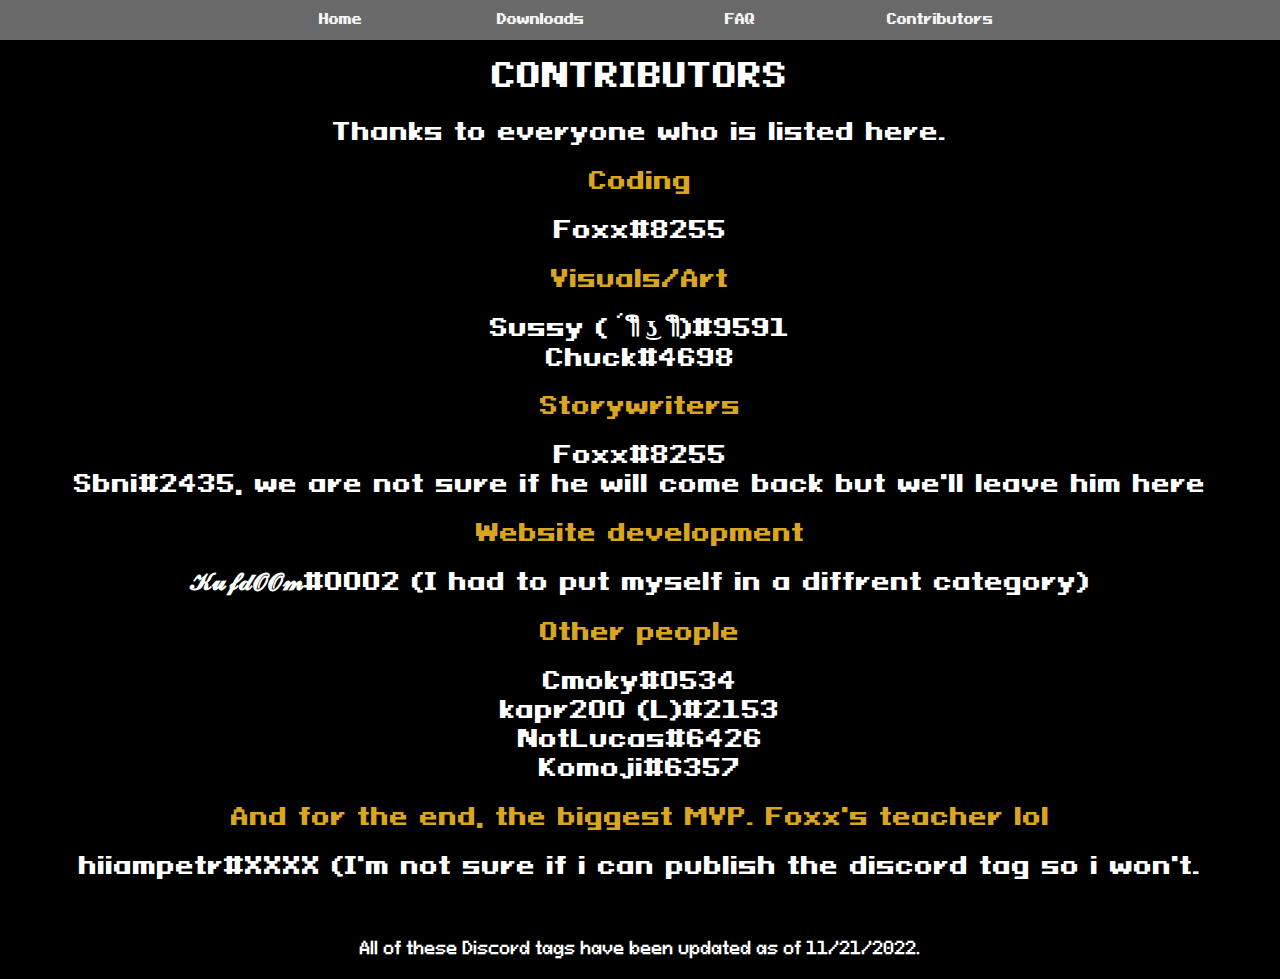
==== contributors.html @ b8a1e49c "First commit" ====
<!doctype html>
<html>
<head>
<meta charset="utf-8">
<title>White Robe</title>
<link rel="stylesheet" href="style.css">
<style type="text/css">
.navigation {
	over
}</style>

</head>

<body>
	
<div class="header_background">
	
<div class="header_buttons">
		<h2><center><button>Home</button><button>Downloads</button><button>FAQ</button><button>Contributors</button></center></h2>
</div>
</div>
<p>.</p>
<p>.</p>

<h1><center>CONTRIBUTORS</center></h1>
<h2><center>Thanks to everyone who is listed here.</center></h2>

	<h2 class="golden_text"><center>Coding</center></h2>
	<h2><center>Foxx#8255</center></h2>
	<h2 class="golden_text"><center>Visuals/Art</center></h2>
	<h2><center>
	  Sussy (´༎ຶ ͜ʖ ༎ຶ)#9591<br>Chuck#4698
	</center></h2>
	<h2 class="golden_text"><center>Storywriters</center></h2>
	<h2><center>Foxx#8255<br>Sbni#2435, we are not sure if he will come back but we'll leave him here</center></h2>
	<h2 class="golden_text"><center>Website development</center></h2>
	<h2><center>𝓚𝓾𝓯𝓭𝓞𝓞𝓶#0002 (I had to put myself in a diffrent category)</center></h2>
	<h2 class="golden_text"><center>Other people</center></h2>
	<h2><center>Cmoky#0534<br>kapr200 (L)#2153<br>NotLucas#6426<br>Komoji#6357</center></h2>
	<h2 class="golden_text"><center>And for the end, the biggest MVP. Foxx's teacher lol</center></h2>
	<h2><center>hiiampetr#XXXX (I'm not sure if i can publish the discord tag so i won't.</center></h2>
	<br>
	<h4><center>All of these Discord tags have been updated as of 11/21/2022.</center></h4>
	
</body>
</html>
---- style.css ----
body {
	padding: 0;
	margin: 0;
	background: #000000
}

.header_buttons button {
	border: none;
	background-color: dimgray;
	color: whitesmoke;
	width: 200px;
	font-family: 'Pixeloid_Sans_Bold';
}

.header_background {
	background-color: dimgrey;
	position: fixed;
	text-align: top;
	width: 100%;
	height: 60px;
	margin: auto;
	top: -20px;
}

p {
	color: white;
	line-height: 1px;
	font-family: 'Pixeloid_Sans';
}

h1 {
	color: white;
	font-family: 'Pixeloid_Sans_Bold'
}

h2 {
	color: white;
	font-family: 'Pixeloid_Sans_Bold'
}

.golden_text {
	color: goldenrod;
}

h3 {
	color: white;
	font-family: 'Pixeloid_Sans'
}

h4 {
	color: white;
	font-family: 'Pixeloid_Sans'
}

.centered_text {
	height: 200px;
    width: 400px;
    background: black;

    position: fixed;
    top: 50%;
    left: 50%;
    margin-top: -100px;
    margin-left: -200px;
}

.Discord_Button {
	margin-top: 30px;
	margin-left: 20px;
	border: hidden;
	color: white;
	background-color: #4e5d94;
	padding-left: 15px;
	padding-right: 15px;
	padding-top: 10px;
	padding-bottom: 10px;
	font-size: 17px;
	font-family: 'Pixeloid_Sans_Bold';
	border-radius: 7px;
}

.Discord_Logo {
	max-width: 25px;
	max-height: inherit;
	vertical-align: bottom;
}

.white_text {
	color: white;
	text-decoration: none;
}

.Home_Title {
	background: url("other/downscaled.png");
	margin-top: 21px;
	max-height: 190px;
	background-size: 225px;
	background-repeat: repeat-x;
	background-position: top;
}

.Black_Text {
	color: white;
}

@font-face {
	font-family: 'Pixeloid_Mono';
	src: url("fonts/PixeloidMono-1G8ae.ttf")
}
@font-face {
	font-family: 'Pixeloid_Sans';
	src: url("fonts/PixeloidSans-nR3g1.ttf")
}
@font-face {
	font-family: 'Pixeloid_Sans_Bold';
	src: url("fonts/PixeloidSansBold-RpeJo.ttf")
}
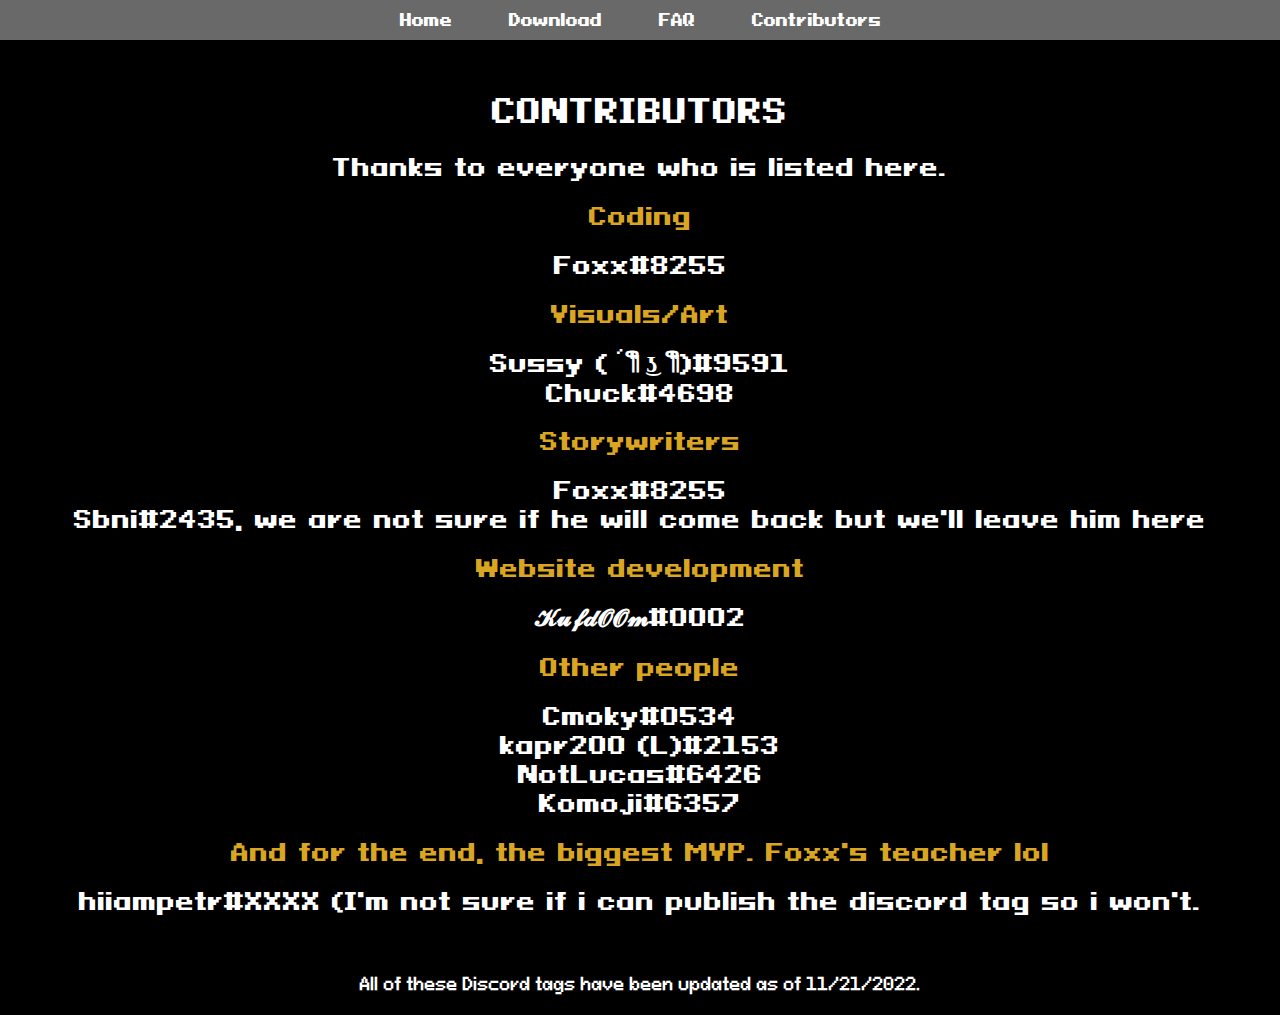
==== commit b7520a8e: "Fourth commit" ====
--- a/contributors.html
+++ b/contributors.html
@@ -4,43 +4,41 @@
 <meta charset="utf-8">
 <title>White Robe</title>
 <link rel="stylesheet" href="style.css">
-<style type="text/css">
-.navigation {
-	over
-}</style>
 
 </head>
 
 <body>
 	
-<div class="header_background">
-	
-<div class="header_buttons">
-		<h2><center><button>Home</button><button>Downloads</button><button>FAQ</button><button>Contributors</button></center></h2>
+	<div class="header_background">
+		<div class="header_buttons">
+			<nav>
+				<a href="index.html">Home</a>
+				<a href="download.html">Download</a>
+				<a href="FAQ.html">FAQ</a>
+				<a href="contributors.html">Contributors</a>
+			  </nav> 
+		</div>
+		</div>
+<div class="contributors">
+<h1>CONTRIBUTORS</h1>
+<h2>Thanks to everyone who is listed here.</h2>
+
+	<h2 class="golden_text">Coding</h2>
+	<h2>Foxx#8255</h2>
+	<h2 class="golden_text">Visuals/Art</h2>
+	<h2>
+	  Sussy (´༎ຶ ͜ʖ ༎ຶ)#9591<br>Chuck#4698
+	</h2>
+	<h2 class="golden_text">Storywriters</h2>
+	<h2>Foxx#8255<br>Sbni#2435, we are not sure if he will come back but we'll leave him here</h2>
+	<h2 class="golden_text">Website development</h2>
+	<h2>𝓚𝓾𝓯𝓭𝓞𝓞𝓶#0002</h2>
+	<h2 class="golden_text">Other people</h2>
+	<h2>Cmoky#0534<br>kapr200 (L)#2153<br>NotLucas#6426<br>Komoji#6357</h2>
+	<h2 class="golden_text">And for the end, the biggest MVP. Foxx's teacher lol</h2>
+	<h2>hiiampetr#XXXX (I'm not sure if i can publish the discord tag so i won't.</h2>
+	<br>
+	<h4>All of these Discord tags have been updated as of 11/21/2022.</h4>
 </div>
-</div>
-<p>.</p>
-<p>.</p>
-
-<h1><center>CONTRIBUTORS</center></h1>
-<h2><center>Thanks to everyone who is listed here.</center></h2>
-
-	<h2 class="golden_text"><center>Coding</center></h2>
-	<h2><center>Foxx#8255</center></h2>
-	<h2 class="golden_text"><center>Visuals/Art</center></h2>
-	<h2><center>
-	  Sussy (´༎ຶ ͜ʖ ༎ຶ)#9591<br>Chuck#4698
-	</center></h2>
-	<h2 class="golden_text"><center>Storywriters</center></h2>
-	<h2><center>Foxx#8255<br>Sbni#2435, we are not sure if he will come back but we'll leave him here</center></h2>
-	<h2 class="golden_text"><center>Website development</center></h2>
-	<h2><center>𝓚𝓾𝓯𝓭𝓞𝓞𝓶#0002 (I had to put myself in a diffrent category)</center></h2>
-	<h2 class="golden_text"><center>Other people</center></h2>
-	<h2><center>Cmoky#0534<br>kapr200 (L)#2153<br>NotLucas#6426<br>Komoji#6357</center></h2>
-	<h2 class="golden_text"><center>And for the end, the biggest MVP. Foxx's teacher lol</center></h2>
-	<h2><center>hiiampetr#XXXX (I'm not sure if i can publish the discord tag so i won't.</center></h2>
-	<br>
-	<h4><center>All of these Discord tags have been updated as of 11/21/2022.</center></h4>
-	
 </body>
 </html>
--- a/style.css
+++ b/style.css
@@ -5,14 +5,19 @@
 	background: #000000
 }
 
-.header_buttons button {
-	border: none;
+.header_buttons nav {
 	background-color: dimgray;
-	color: whitesmoke;
-	width: 200px;
+	color: white;
 	font-family: 'Pixeloid_Sans_Bold';
+	margin-top: 30px;
+	text-align: center;
+	word-spacing: 50px;
+	text-decoration: none;
 }
-
+a {
+	color: white;
+	align-items: center;
+}
 .header_background {
 	background-color: dimgrey;
 	position: fixed;
@@ -66,11 +71,10 @@
 }
 
 .Discord_Button {
-	margin-top: 30px;
-	margin-left: 20px;
 	border: hidden;
 	color: white;
 	background-color: #4e5d94;
+	margin: auto;
 	padding-left: 15px;
 	padding-right: 15px;
 	padding-top: 10px;
@@ -78,6 +82,10 @@
 	font-size: 17px;
 	font-family: 'Pixeloid_Sans_Bold';
 	border-radius: 7px;
+	margin-top: 15px;
+	position: absolute;
+	left: 50%;
+	margin-left: -121px;
 }
 
 .Discord_Logo {
@@ -93,15 +101,43 @@
 
 .Home_Title {
 	background: url("other/downscaled.png");
-	margin-top: 21px;
-	max-height: 190px;
+	margin-top: 40px;
+	padding-top: 50px;
+	padding-bottom: 50px;
 	background-size: 225px;
 	background-repeat: repeat-x;
 	background-position: top;
+	text-align: center;
 }
 
 .Black_Text {
 	color: white;
+}
+
+a {
+	text-decoration-line: none;
+}
+
+.home_p {
+	padding-left: 30px;
+	padding-top: 40px;
+	font-size: 20px;
+	text-align: center;
+}
+.contributors {
+	text-align: center;
+	padding-top: 70px;
+}
+
+.downloads {
+	text-align: center;
+	padding-top: 70px;
+}
+
+.downloads_p {
+	text-align: center;
+	padding-top: 40px;
+	line-height: 0px;
 }
 
 @font-face {
